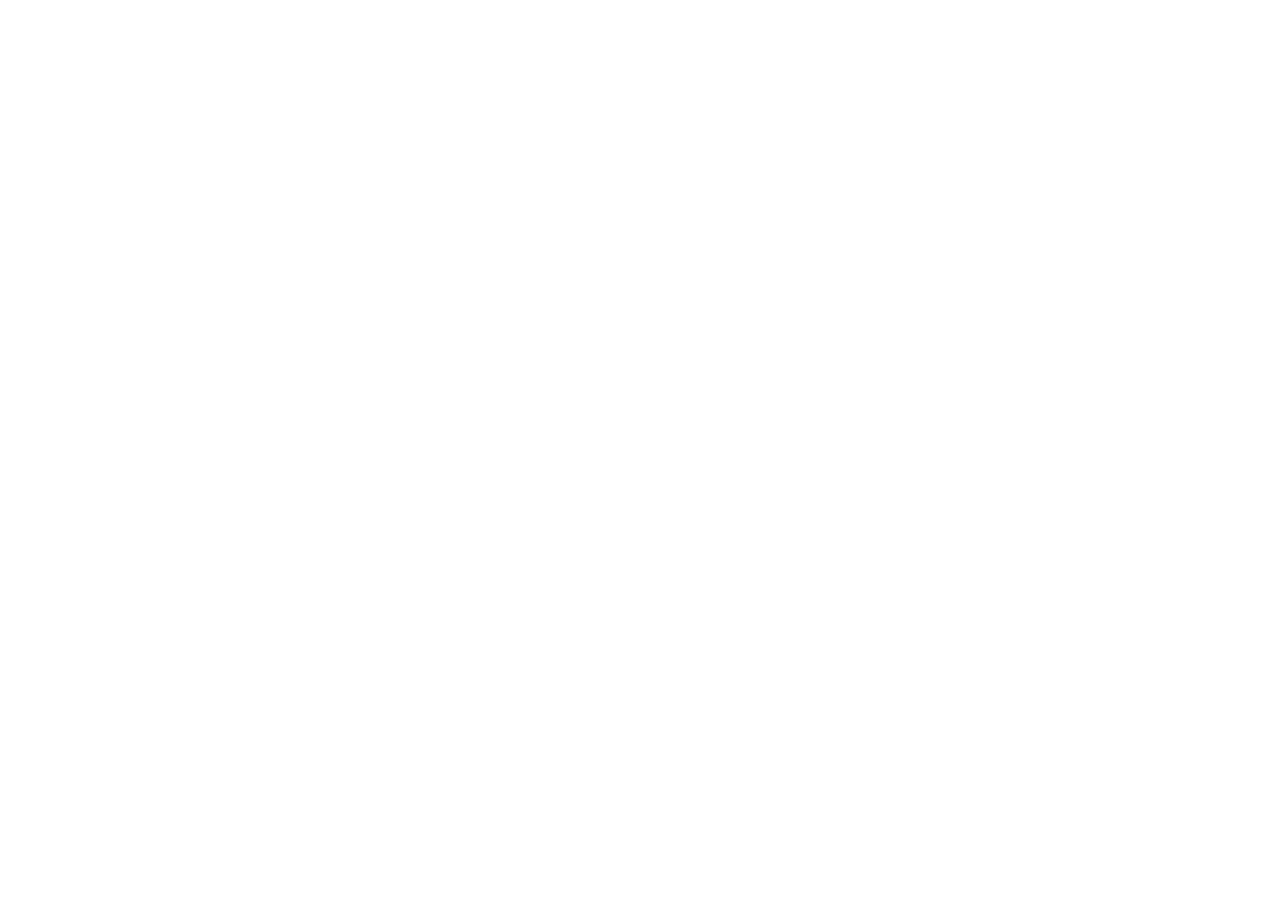
==== html-youtube-tutorial-main/html-youtube-tutorial-main/CSS/index.html @ 18e4da03 "CSS concepts" ====
<!DOCTYPE html>
<html>
    <head>
        <meta charset="utf-8">
        <title>Perfumy</title>
        <link rel="stylesheet" href="style.css">
    </head>

    <!---
    
    
    <body>
        <div class="header">
            <nav>
                <h1>Perfumy</h1>
                <ul>
                    <li>Home</li> |
                    <li>Products</li> |
                    <li>About Us</li> |
                    <li>Contact Us</li>
                </ul>
            </nav>
        </div>
        <div class="searchbar">
            <p>
                <input type="text" placeholder="Search"/>
            </p>
        </div>
        <div class="products">
            <div class="pro">
                <img src="img/Oil.jpg" alt="Nourish Oil" width="300px" height="300px"/>
                <p>Fogg Wood Extreme, Eau De Parfum, Long-lasting Perfume, 100ml</p>
            </div>
            <div class="pro">
                <img src="img/Oil.jpg" alt="Nourish Oil" width="300px" height="300px"/>
                <p>Fogg Wood Extreme, Eau De Parfum, Long-lasting Perfume, 100ml</p>
            </div>
            <div class="pro">
                <img src="img/Oil.jpg" alt="Nourish Oil" width="300px" height="300px"/>
                <p>Fogg Wood Extreme, Eau De Parfum, Long-lasting Perfume, 100ml</p>
            </div>
        </div>
        <div class="aboutus">
            <h1>About US</h1>
            <p style="margin-top: 30px;">Lorem ipsum, dolor sit amet consectetur adipisicing elit. Itaque, odio expedita ipsum perspiciatis in culpa excepturi ipsam atque! Quae dolorem laudantium aperiam sunt impedit quis, dolor voluptas suscipit in, expedita fugit dolore mollitia dolores repellendus vel non nesciunt! Maxime harum provident dolore pariatur consectetur tempora! Quibusdam laborum magni ipsam provident non dolorem, accusamus soluta quisquam illo excepturi consectetur suscipit nam consequatur atque facilis exercitationem sapiente nihil rem consequuntur. Deserunt reiciendis cumque dolorem autem voluptate minima magni exercitationem quaerat quidem possimus asperiores neque nihil tempore officiis fugit necessitatibus quia, earum aspernatur iste cupiditate deleniti! Iste incidunt asperiores delectus cum nihil, voluptas, sit labore fuga laudantium soluta dolorem, quia molestiae exercitationem eum animi ipsa nostrum dolore optio velit quasi ipsam illum laboriosam consectetur fugit. Maiores facere alias quasi soluta impedit harum voluptatem eius adipisci error id laborum eum, ipsam velit saepe unde provident temporibus necessitatibus distinctio commodi laboriosam eligendi? Quod necessitatibus sunt ullam minus officiis voluptates cumque odit exercitationem ducimus quia incidunt natus dignissimos ipsam consectetur quas doloribus, praesentium quae dicta suscipit laboriosam expedita aspernatur delectus commodi? Ipsum nobis tempore deserunt sapiente, exercitationem harum nostrum similique. Quo iste, accusantium dolor similique nesciunt iusto modi doloremque, consectetur facere ipsum sequi quibusdam? Nisi autem reiciendis nemo ipsam perferendis distinctio accusantium facere officia itaque quia ipsa dolorem voluptas, vel tempora aliquam doloremque necessitatibus earum maxime. Aperiam animi eaque asperiores, natus laudantium delectus. Fugit accusamus, velit esse accusantium quisquam deleniti ipsum tenetur eos officia enim temporibus natus nam earum libero non, rerum modi laborum quibusdam sequi harum numquam doloremque, consequatur unde culpa. Dolore praesentium tenetur saepe. Sunt saepe officiis soluta minima ullam qui enim nihil quae molestiae? Atque sed quasi accusamus labore. Autem soluta minima unde modi dolorem beatae, ipsa minus facere pariatur quidem vel ducimus iusto earum aliquam error adipisci cupiditate! Vitae doloremque beatae eum.</p>
        </div>

        <div class="footer">
            <h2>Contact</h2>
            <h3>+91 1234567890</h3>
            <h3>abc@gmail.com</h3>

            <p style="color: gray; margin-top: 40px;">Lorem ipsum, dolor sit amet consectetur adipisicing elit. Illo voluptatem culpa veniam facere dolores, rem, quam in eveniet libero ab, dolorem ut vel debitis. Aliquid qui sint suscipit officia. Autem sapiente beatae dolore alias fuga praesentium adipisci magni, quaerat vero unde! Doloribus officiis ducimus officia dicta quod provident ad repellendus sint rerum nesciunt magnam tempora voluptates, quasi aut, animi, quia veritatis quas cupiditate! Vel ea incidunt quia sit minima possimus maiores officiis tenetur magni qui. Quasi delectus tempora enim fugit dolores vero recusandae sequi expedita? Explicabo at iusto alias, aspernatur veritatis sint, sapiente distinctio, iure dignissimos quas illum omnis tempora!</p>
        </div>
    </body>
-->


<!--
pagination - method by which a document is seperated into pages, an numbers are given

    <body>
        <div class="pagination">
            <a href="index.html"></<a>
            <a href="index.html" class="active">1</a>
            <a href="">2</a>
            <a href="index.html">3</a>
            <a href="">4</a>
            <a href="">5</a>
            <a href="">></a>
        </div>
    </body>

    -->
    <body>
        
    </body>


</html>
---- html-youtube-tutorial-main/html-youtube-tutorial-main/CSS/style.css ----
/*
*
{
    margin: 0;
    padding: 0;
}

nav{
    background-color: black;
    color:white;
    padding: 10px;

}

li,h1,ul
{
    display: inline;
}
li {
    padding: 5px;
    color: gray;
    cursor: pointer;
}

ul{
    margin-left: 55%;
}

li:hover
{
    color: white;
}

input{
    border: 2px solid gray;
    padding: 15px;
    width: 60%;
    border-radius: 5px;
}

.searchbar{
    padding: 50px;
    text-align: center;
}

.pro
{
    border: 4px solid black;
    display: inline-block;
    width: 300px;
}

.products
{
    text-align: center;
    padding: 50px;
}

.aboutus
{
    text-align: center;
    padding: 20px;
}

.footer
{
    background-color: black;
    color: white;
    text-align: center; 
    font-family: 'Gill Sans', 'Gill Sans MT', Calibri, 'Trebuchet MS', sans-serif;

}
    */
/* 

Shadows in CSS

h1{
    text-shadow: 3px 3px 5px red, -3px 3px 5px blue; 
}

#box
{
    width: 100px;
    height: 100px;
    background-color: gray;
    margin: 20px;
    box-shadow: 3px 3px 5px red, -3px 3px 5px blue;
}

*/

/*

Float - allows other elements to flow around it.


#img1 {
    float: left;
    width: 50%;
    padding: 10px;
}

body
{
    display:flow-root;
}

*/

/* 

Overflow - property that sets the desired behavior when content does not fit in the parent element box (overflows)

overflow:visible 
overflow:hidden
overflow: clip
overflow:scroll
overflow:auto



div{
    border: 2px solid black;
    height: 75px;
    overflow: clip;
}

*/

/* 

Position

relative- positioned relative to where it normally

div{
    width: 200px;
    height: 200px;
    background-color: blue;
    position: relative;
    top: 100px;
    right: 100px;
    left: 500px;
}

fixed- positioned relative to the viewport

div{
    width: 200px;
    height: 200px;
    background-color: blue;
    position: fixed;

}

absolute- positioned relative to the nearest ancestor

similar parent child class..
#box1{
    width: 200px;
    height: 200px;
    background-color: blue;
    position: fixed;
    top:100px;
    left:100px;

}

#box2{
    width: 100px;
    height: 100px;
    background-color: red;
    position: absolute;

}


sticky- positioned based on the scroll position


#box1{
    width: 200px;
    height: 200px;
    background-color: blue;
    position: sticky;  // similar to fixed but there will be space to stick a file.
    top:100px;
    left:100px;

}
static- default position for an element.

*/

/*

Background image:

body{
    background-image: url();
    background-repeat: no-repeat;
    background-attachment: fixed;
    background-position: center;
    background-size: cover;
}

*/

/*

Combinators - explains the relationship between listed selectors
    | = descendant
    > = child
    ~ = adjacent sibling
    + = general sibling

*/

/*
pseudo-class - describes the change of behavior from one state to another

button:hover{
    background-color: green;
    font-size: 1.1em;
}

button:active{
    background-color: yellow;
    transform: scale(0.9);
}


pseudo-elements - keyword added after a selector thats used to style a specific part of an element.

P::first-line
p::after


*/ 

/*
pagination - method by which a document is seperated into pages, an numbers are given

.pagination
{
    text-align: center;
}

.pagination a{
    color: black;
    text-decoration: none;
    padding: 8px 15px;
    display: inline-block;
}

.pagination a.active{
    background-color: #4CAF50;
    color: white;
    font-weight: bold;
    border-radius: 5px;

}

.pagination a:hover:not(.active){
    background-color: gray;
    border-radius: 5px;

    cursor: pointer;
}


*/
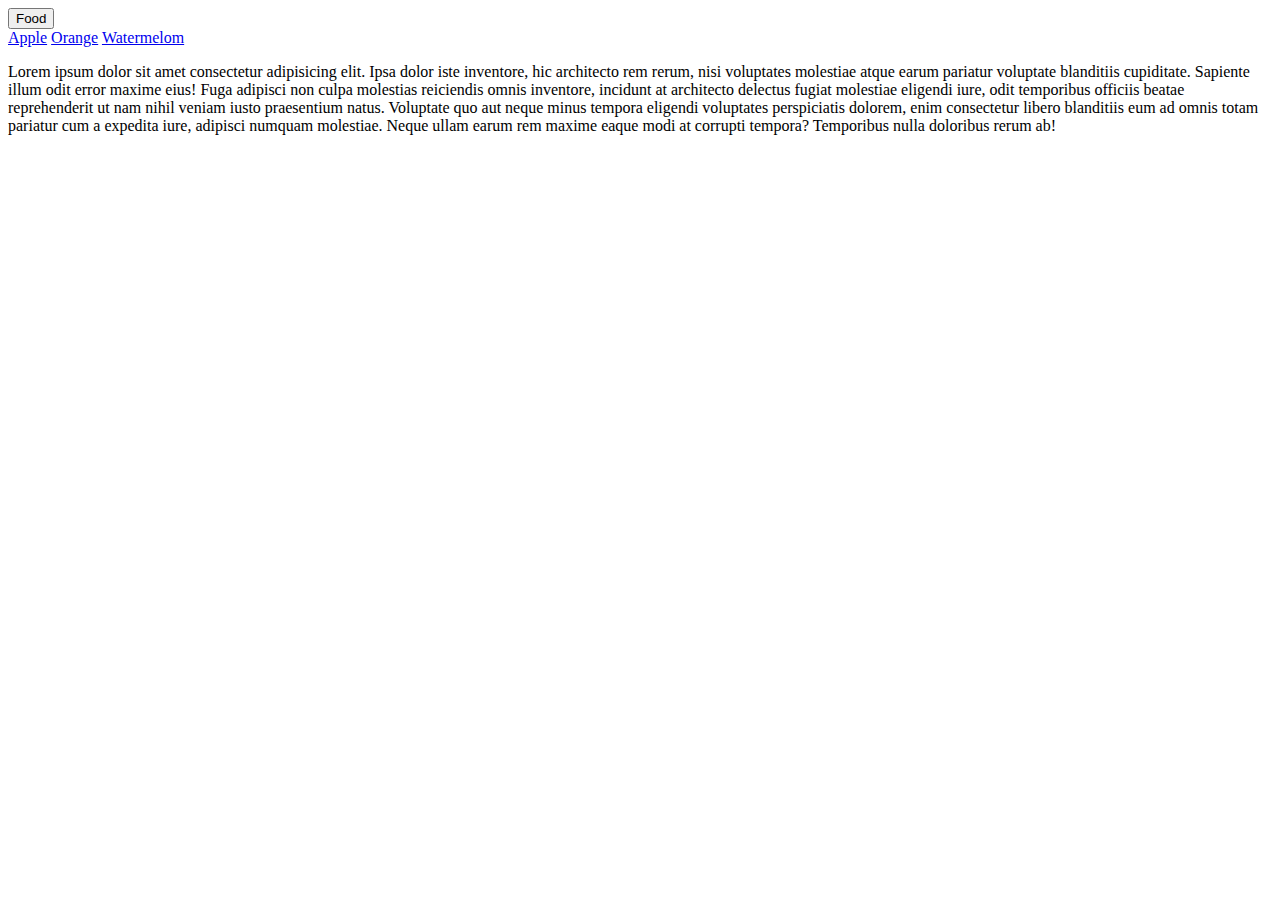
==== commit 9d317600: "CSS" ====
--- a/html-youtube-tutorial-main/html-youtube-tutorial-main/CSS/index.html
+++ b/html-youtube-tutorial-main/html-youtube-tutorial-main/CSS/index.html
@@ -73,7 +73,16 @@
 
     -->
     <body>
-        
+         <div class="dropdown">
+            <button>Food</button>
+            <div class="content">
+                <a href="#">Apple</a>
+                <a href="#">Orange</a>
+                <a href="#">Watermelom</a>
+   
+         </div>
+
+         <p>Lorem ipsum dolor sit amet consectetur adipisicing elit. Ipsa dolor iste inventore, hic architecto rem rerum, nisi voluptates molestiae atque earum pariatur voluptate blanditiis cupiditate. Sapiente illum odit error maxime eius! Fuga adipisci non culpa molestias reiciendis omnis inventore, incidunt at architecto delectus fugiat molestiae eligendi iure, odit temporibus officiis beatae reprehenderit ut nam nihil veniam iusto praesentium natus. Voluptate quo aut neque minus tempora eligendi voluptates perspiciatis dolorem, enim consectetur libero blanditiis eum ad omnis totam pariatur cum a expedita iure, adipisci numquam molestiae. Neque ullam earum rem maxime eaque modi at corrupti tempora? Temporibus nulla doloribus rerum ab!</p>
     </body>
 
 
--- a/html-youtube-tutorial-main/html-youtube-tutorial-main/CSS/style.css
+++ b/html-youtube-tutorial-main/html-youtube-tutorial-main/CSS/style.css
@@ -216,7 +216,7 @@
     + = general sibling
 
 */
-
+    
 /*
 pseudo-class - describes the change of behavior from one state to another
 
@@ -272,3 +272,54 @@
 
 */
 
+
+/*
+.dropdown
+{
+    display: inline;
+}
+
+.dropdown button
+{
+    background-color: hsl(0,0%,80%);
+    color: white;
+    padding: 10px 15px;
+    border: none;
+    cursor: pointer;
+}
+
+.dropdown a{
+    display: block;
+    color: black;
+    text-decoration: none;
+    padding: 10px 15px;
+
+}
+
+.dropdown .content{
+    display: none;
+    position: absolute;
+    min-width: 100px;
+    box-shadow: 2px 2px 5px hsl(0,0%,0%,0.8);
+    background-color: hsl(0,0%,95%);
+}
+
+.dropdown:hover .content
+{
+    display: block;
+
+}
+
+.dropdown:hover button
+{
+    background-color: hsl(0,0%,70%);
+}
+
+.dropdown a:hover
+{
+    background-color: hsl(0,0%,0%,0.8);
+}
+
+*/
+
+ 